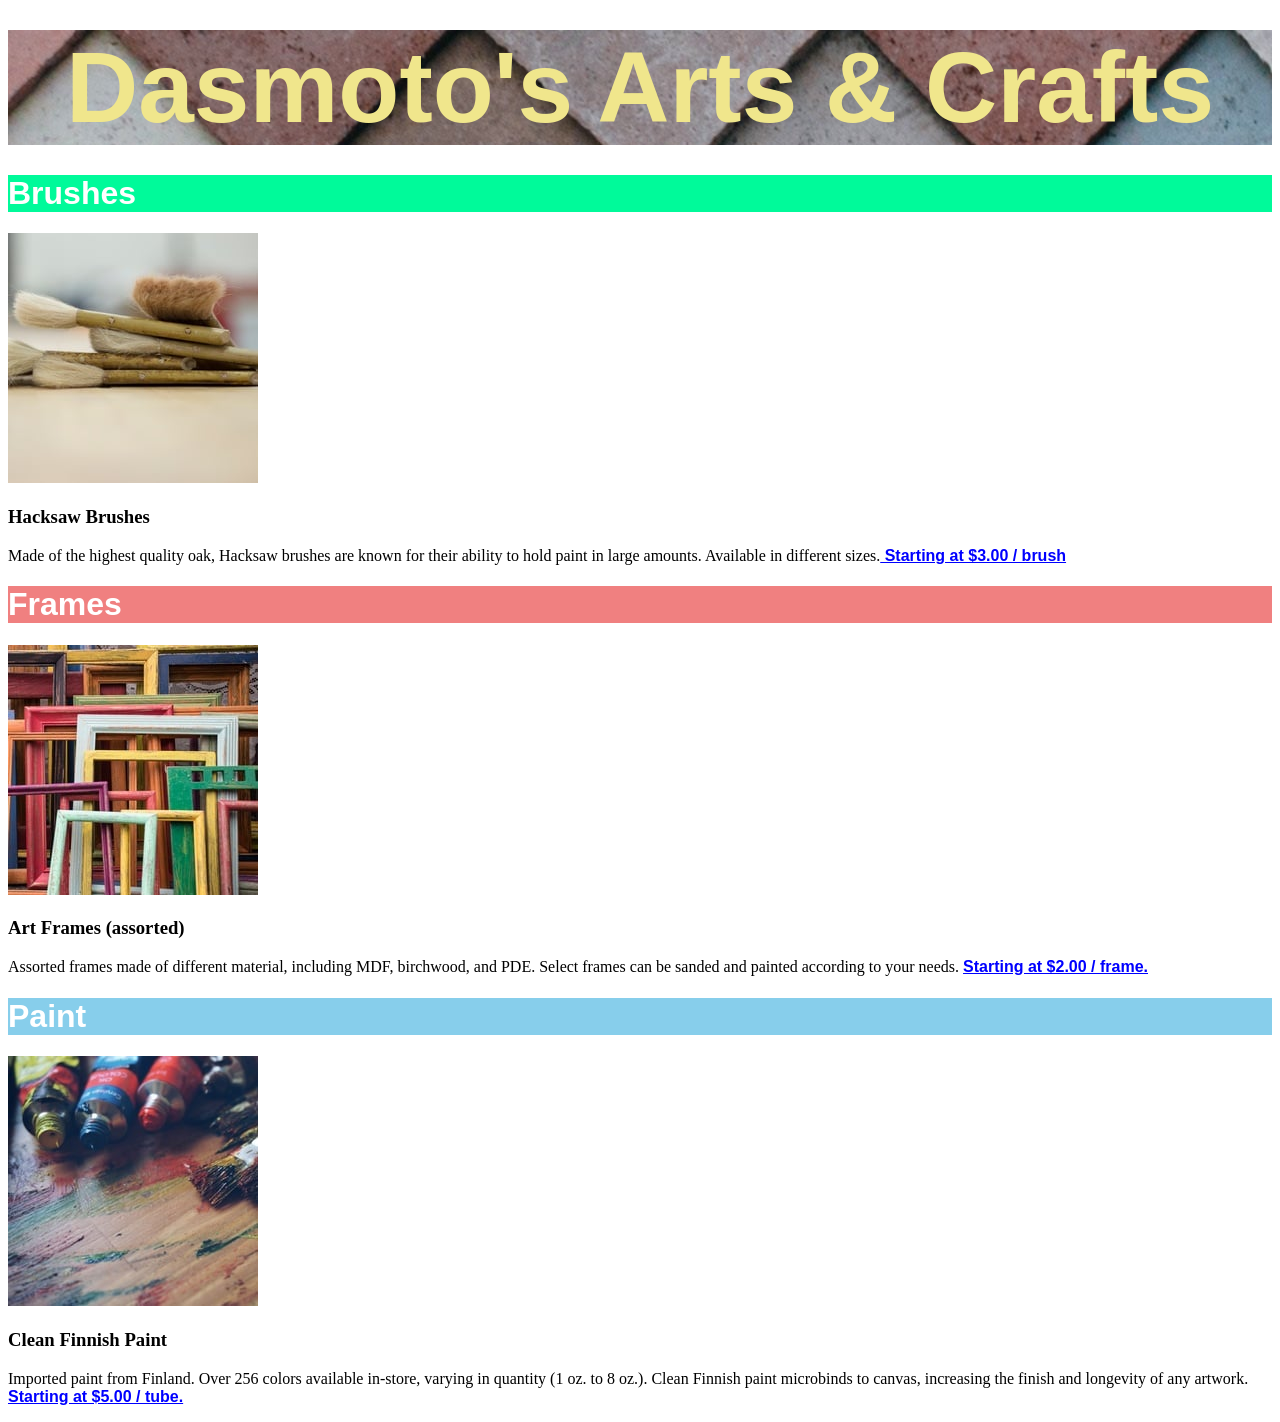
==== Dasmoto's Arts & Crafts/index.html @ 7a360191 "Dasmotos Art & Crafts Added Codecademy project Art & Crafts Added images Added style.css Added index" ====
<!DOCTYPE html>
<html>
<head>
  <title>Dasmoto's Arts & Crafts</title>
  <link href="./resources/css/style.css" type="text/css" rel="stylesheet">
</head>
<body>
  <div class="banner">
    Dasmoto's Arts & Crafts
  </div>

  <h1 class="brushes">Brushes</h1>
  <img src="resources/css/img/hacksaw.jpeg" alt="Hacksaw">
  <h3>Hacksaw Brushes</h3>
  <p>
    Made of the highest quality oak, Hacksaw brushes are known for their
    ability to hold paint in large amounts. Available in different sizes.<a href="#"> Starting at $3.00 / brush</a>
  </p>


  <h1 class="frames">Frames</h1>
  <img src="resources/css/img/frames.jpeg" alt="frames">
  <h3>Art Frames (assorted)</h3>
  <p>
    Assorted frames made of different material, including MDF, birchwood, and PDE. Select frames can be sanded and painted
    according to your needs. <a href="#">Starting at $2.00 / frame.</a>
  </p>

  <h1 class="paint">Paint</h1>
  <img src="resources/css/img/finnish.jpeg" alt="Paint tubes finnish">
  <h3>Clean Finnish Paint</h3>
  <p>
    Imported paint from Finland. Over 256 colors available in-store, varying in quantity (1 oz. to 8 oz.). Clean Finnish
    paint microbinds to canvas, increasing the finish and longevity of any artwork. <a href="#">Starting at $5.00 / tube.</a>
  </p>

</body>
</html>
---- Dasmoto's Arts & Crafts/resources/css/style.css ----
*{
  background-color: white;
}

h1{
  font-family: Helvetica;
  font-size: 32px;
  font-weight: bold;
  color: white;
}

a{
  font-family: Helvetica;
  font-weight: bold;
  color: blue;
}

.banner{
  margin: 30px 0px;
  font-family: Helvetica;
  font-size: 100px;
  font-weight: bold;
  color: khaki;
  text-align: center;
  background-image: url('img/pattern.jpeg');
}

.brushes{
  background-color: mediumspringgreen;
}

.frames{
  background-color: lightcoral;
}

.paint{
  background-color: skyblue;
}
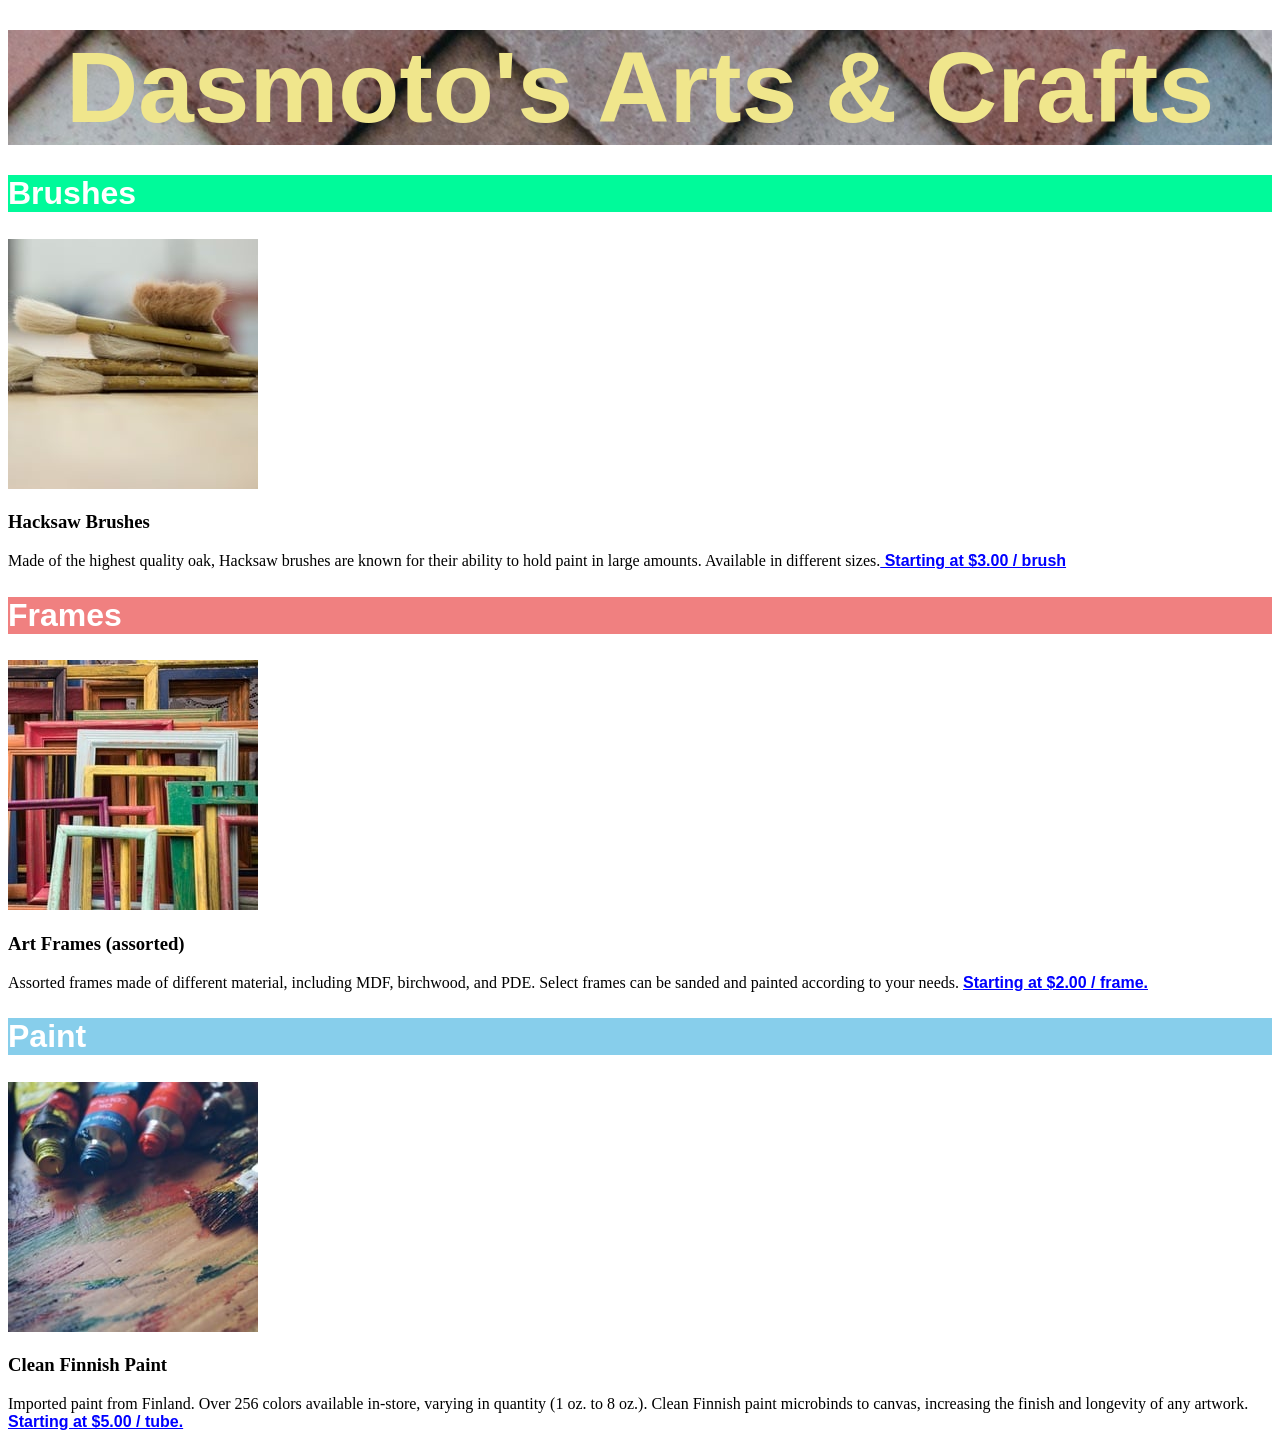
==== commit e233d364: "Update index.html Added sections" ====
--- a/Dasmoto's Arts & Crafts/index.html
+++ b/Dasmoto's Arts & Crafts/index.html
@@ -9,30 +9,38 @@
     Dasmoto's Arts & Crafts
   </div>
 
-  <h1 class="brushes">Brushes</h1>
-  <img src="resources/css/img/hacksaw.jpeg" alt="Hacksaw">
-  <h3>Hacksaw Brushes</h3>
-  <p>
-    Made of the highest quality oak, Hacksaw brushes are known for their
-    ability to hold paint in large amounts. Available in different sizes.<a href="#"> Starting at $3.00 / brush</a>
-  </p>
+<!--Brushes Section-->
+  <section>
+    <h1 class="brushes">Brushes</h1>
+    <img src="resources/css/img/hacksaw.jpeg" alt="Hacksaw">
+    <h3>Hacksaw Brushes</h3>
+    <p>
+      Made of the highest quality oak, Hacksaw brushes are known for their
+      ability to hold paint in large amounts. Available in different sizes.<a href="#"> Starting at $3.00 / brush</a>
+    </p>
+  </section>
 
+<!--Frames Section-->
+  <section>
+    <h1 class="frames">Frames</h1>
+    <img src="resources/css/img/frames.jpeg" alt="frames">
+    <h3>Art Frames (assorted)</h3>
+    <p>
+      Assorted frames made of different material, including MDF, birchwood, and PDE. Select frames can be sanded and painted
+      according to your needs. <a href="#">Starting at $2.00 / frame.</a>
+    </p>
+  </section>
 
-  <h1 class="frames">Frames</h1>
-  <img src="resources/css/img/frames.jpeg" alt="frames">
-  <h3>Art Frames (assorted)</h3>
-  <p>
-    Assorted frames made of different material, including MDF, birchwood, and PDE. Select frames can be sanded and painted
-    according to your needs. <a href="#">Starting at $2.00 / frame.</a>
-  </p>
-
-  <h1 class="paint">Paint</h1>
-  <img src="resources/css/img/finnish.jpeg" alt="Paint tubes finnish">
-  <h3>Clean Finnish Paint</h3>
-  <p>
-    Imported paint from Finland. Over 256 colors available in-store, varying in quantity (1 oz. to 8 oz.). Clean Finnish
-    paint microbinds to canvas, increasing the finish and longevity of any artwork. <a href="#">Starting at $5.00 / tube.</a>
-  </p>
+<!--Paint Section-->
+  <section>
+    <h1 class="paint">Paint</h1>
+    <img src="resources/css/img/finnish.jpeg" alt="Paint tubes finnish">
+    <h3>Clean Finnish Paint</h3>
+    <p>
+      Imported paint from Finland. Over 256 colors available in-store, varying in quantity (1 oz. to 8 oz.). Clean Finnish
+      paint microbinds to canvas, increasing the finish and longevity of any artwork. <a href="#">Starting at $5.00 / tube.</a>
+    </p>
+  </section>
 
 </body>
 </html>
